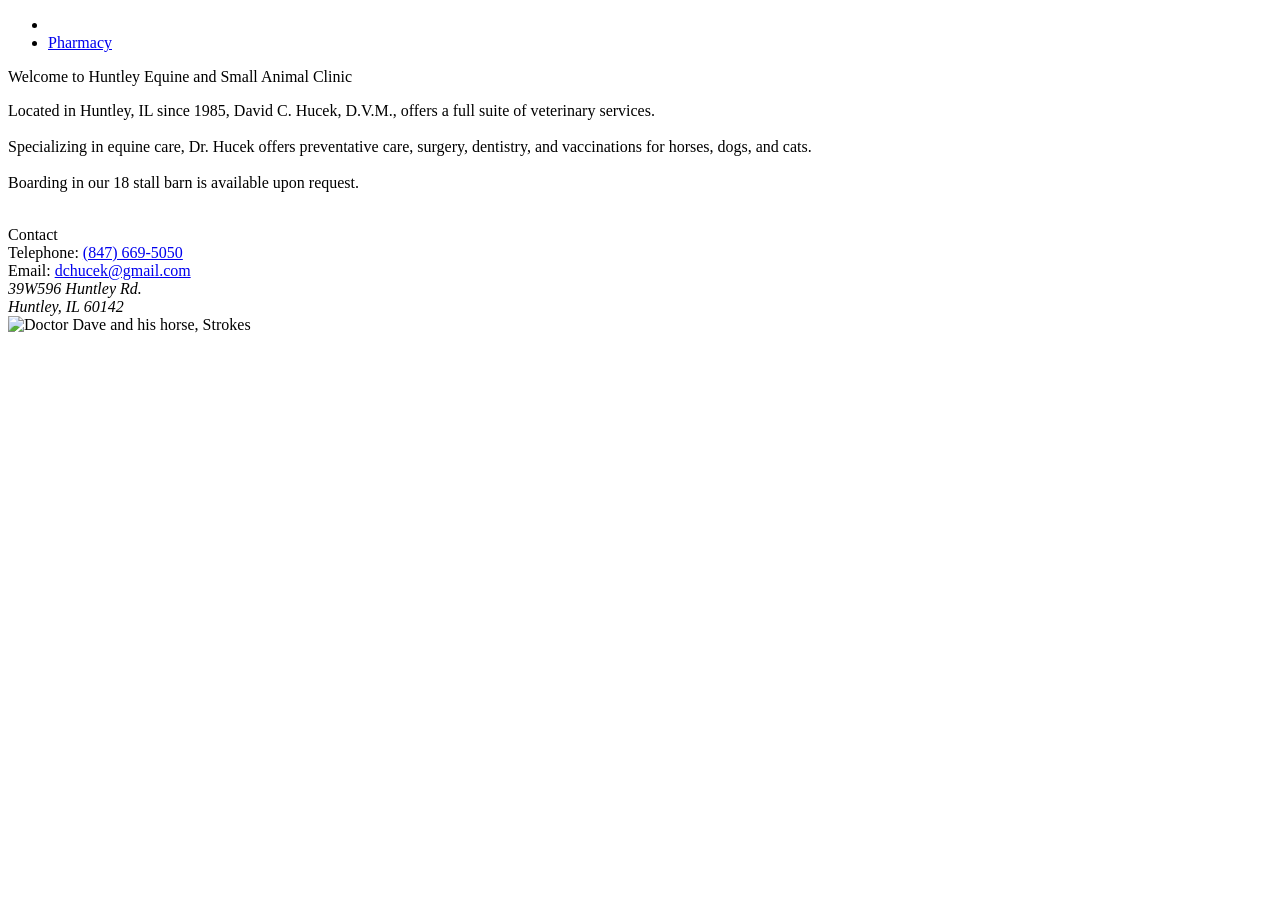
==== public/index.html @ 87aa3fc1 "init" ====
<!DOCTYPE HTML>
<html lang = "en">
<head>
  <meta charset = "UTF-8" />
  <link rel="stylesheet" href="/css/main.css">

  <title>Huntley Equine</title>
  
</head>
<body>
  <ul>
    <li><img src="/photos/huntleyequine.jpg" alt=""></li>
    <li class=".title_link"><a href="https://huntleyequine.vetsfirstchoice.com/" >Pharmacy</a></li>
  </ul>
  <t1>Welcome to Huntley Equine and Small Animal Clinic</t1>
  <br>
  <div class="grid-container">

    <div class="grid-item">
      
      <p>Located in Huntley, IL since 1985, David C. Hucek, D.V.M., offers a full suite of veterinary services.
        <br><br>
        Specializing in equine care, Dr. Hucek offers preventative care, surgery, dentistry, and vaccinations for horses, dogs, and cats.
        <br><br>
        Boarding in our 18 stall barn is available upon request.
      </p>
      <br>
      <t2>Contact</t2>
      <br>
      Telephone: <a href="tel:8476695050">(847) 669-5050</a>
      <br>
      Email: <a href="mailto:dchucek@gmail.com">dchucek@gmail.com</a>
      <br>
      <address>
        39W596 Huntley Rd.<br>
        Huntley, IL 60142<br> 
        </address>
    </div>
    <div class="grid-item"><img src="/photos/horse_and_doc.jpg" alt="Doctor Dave and his horse, Strokes"></div>
    <div class="grid-item">
      
    </div>
  </div>
</body>
</html>
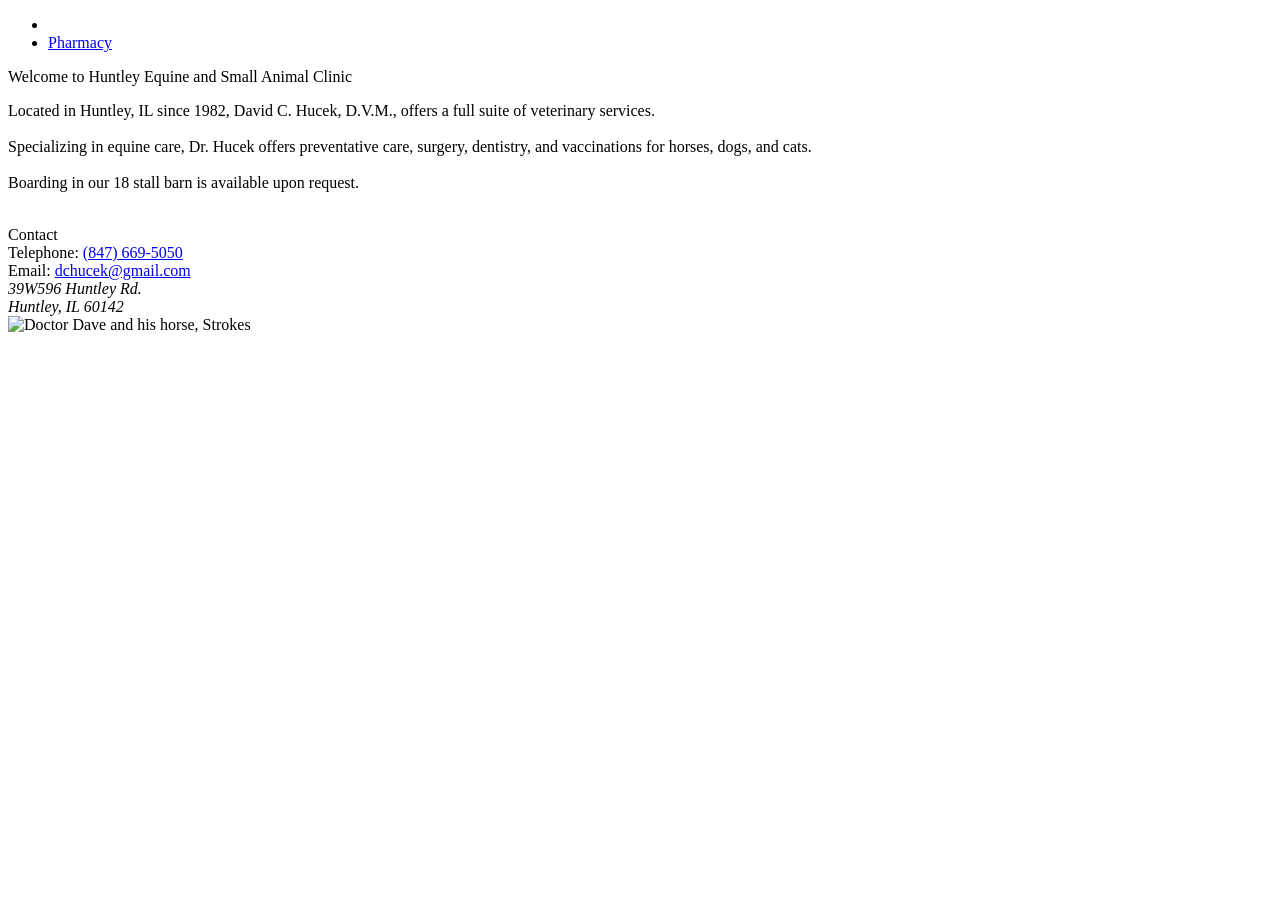
==== commit 6bcddf0b: "systemd service" ====
--- a/public/index.html
+++ b/public/index.html
@@ -18,7 +18,7 @@
 
     <div class="grid-item">
       
-      <p>Located in Huntley, IL since 1985, David C. Hucek, D.V.M., offers a full suite of veterinary services.
+      <p>Located in Huntley, IL since 1982, David C. Hucek, D.V.M., offers a full suite of veterinary services.
         <br><br>
         Specializing in equine care, Dr. Hucek offers preventative care, surgery, dentistry, and vaccinations for horses, dogs, and cats.
         <br><br>
